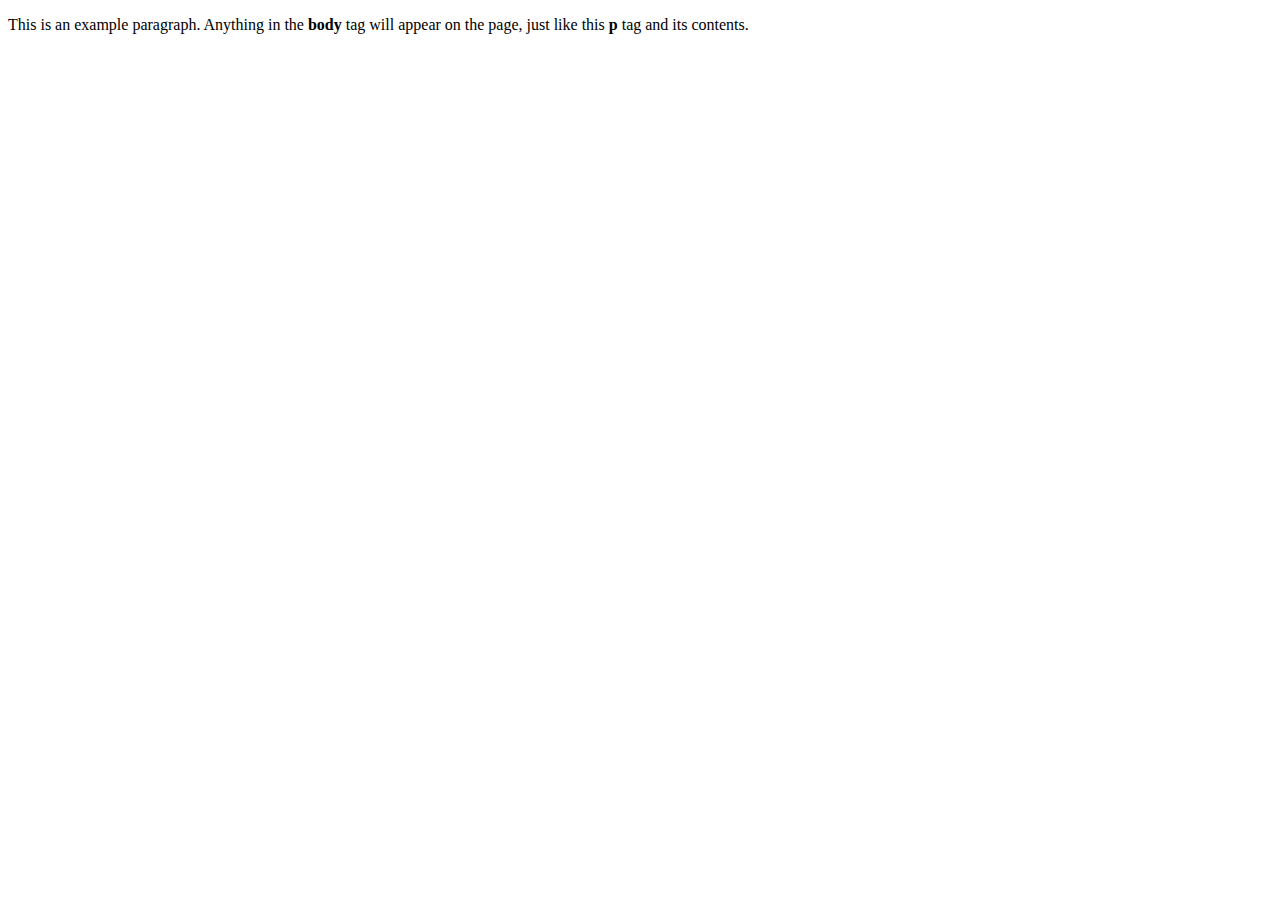
==== index.html @ 2b43e1be "Create index.html" ====
<!doctype html>
<html>
  <head>
    <title>This is the title of the webpage!</title>
  </head>
  <body>
    <p>This is an example paragraph. Anything in the <strong>body</strong> tag will appear on the page, just like this <strong>p</strong> tag and its contents.</p>
  </body>
</html>
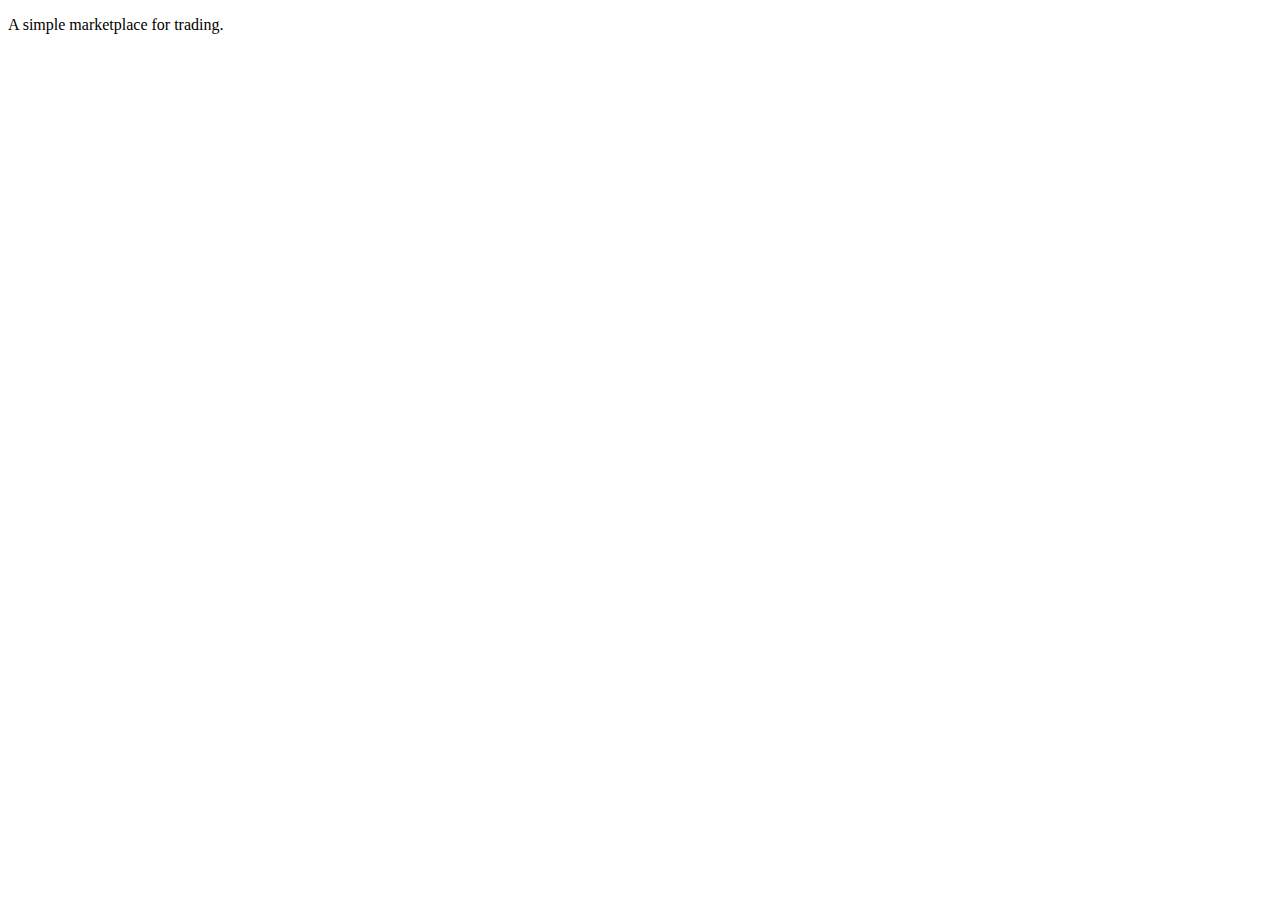
==== commit d152c133: "Update index.html" ====
--- a/index.html
+++ b/index.html
@@ -1,9 +1,16 @@
 <!doctype html>
 <html>
   <head>
-    <title>This is the title of the webpage!</title>
+    <title>Dome Market</title>
   </head>
   <body>
-    <p>This is an example paragraph. Anything in the <strong>body</strong> tag will appear on the page, just like this <strong>p</strong> tag and its contents.</p>
+    <p>A simple marketplace for trading.</p>
+  <script language="javascript" type="text/javascript">
+	now = Date();
+	localtime = now.toString();
+	utctime = now.toGMTString();
+	document.write("<b>Helyi idő:</b> " + localtime + "<BR>");
+	document.write("<b>UTC idő:</b> " + utctime);
+	</script>
   </body>
 </html>
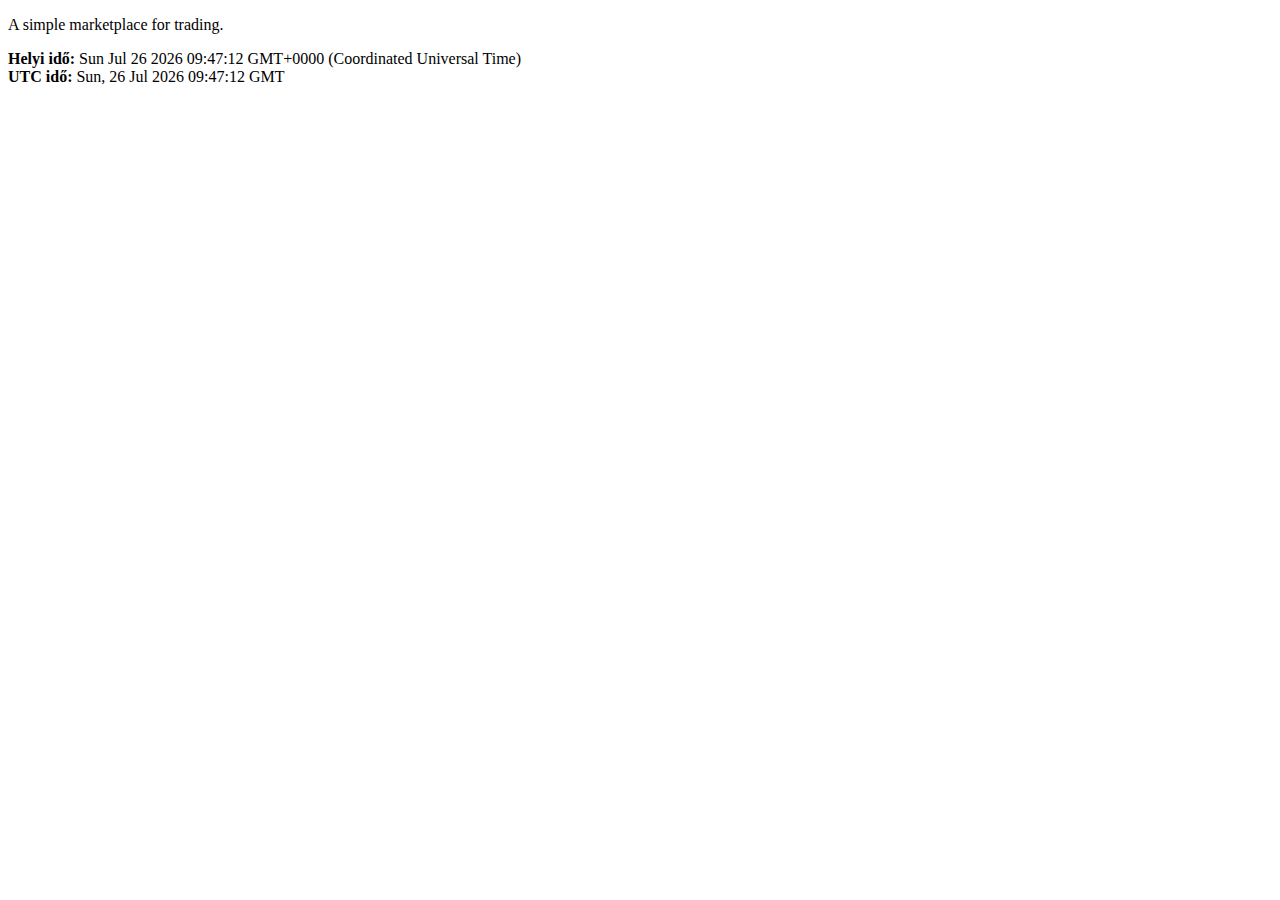
==== commit a2dfbe51: "Update index.html" ====
--- a/index.html
+++ b/index.html
@@ -6,7 +6,7 @@
   <body>
     <p>A simple marketplace for trading.</p>
   <script language="javascript" type="text/javascript">
-	now = Date();
+	now = new Date();
 	localtime = now.toString();
 	utctime = now.toGMTString();
 	document.write("<b>Helyi idő:</b> " + localtime + "<BR>");
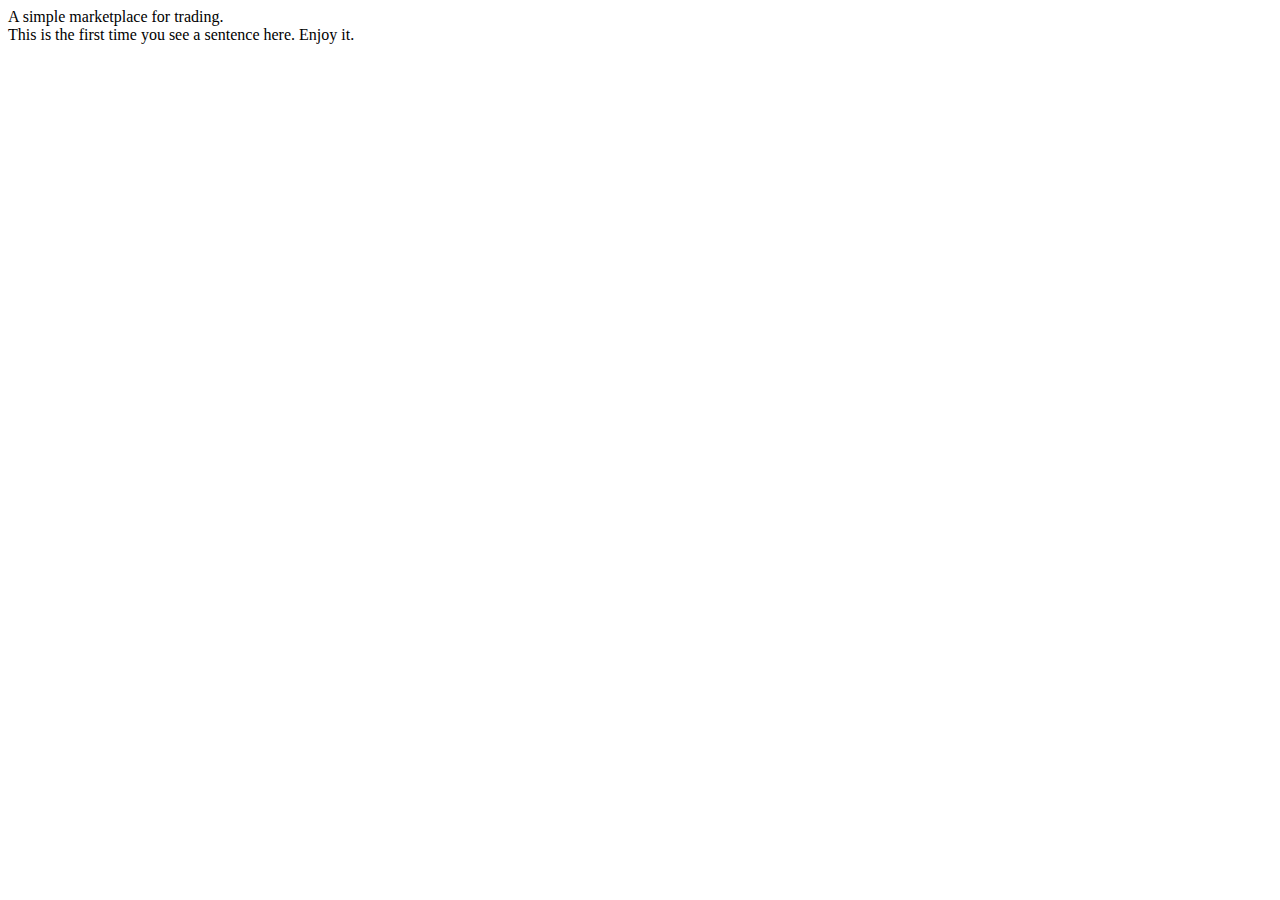
==== commit 10ac2124: "Update index.html" ====
--- a/index.html
+++ b/index.html
@@ -4,13 +4,19 @@
     <title>Dome Market</title>
   </head>
   <body>
-    <p>A simple marketplace for trading.</p>
-  <script language="javascript" type="text/javascript">
-	now = new Date();
-	localtime = now.toString();
-	utctime = now.toGMTString();
-	document.write("<b>Helyi idő:</b> " + localtime + "<BR>");
-	document.write("<b>UTC idő:</b> " + utctime);
-	</script>
+	A simple marketplace for trading.<br>
+	This is the first time you see a sentence here. Enjoy it.<br>
+	
+	<script language="javascript" type="text/javascript">
+	const now = new Date();
+
+	const hours = now.getHours();
+	const mins = now.getMinutes();
+	const secs = now.getSeconds();
+		
+	document.write("<font size=+5>");
+	document.write(hours + " : " + mins + " : " + secs);
+	document.write("</font>");
+		
   </body>
 </html>
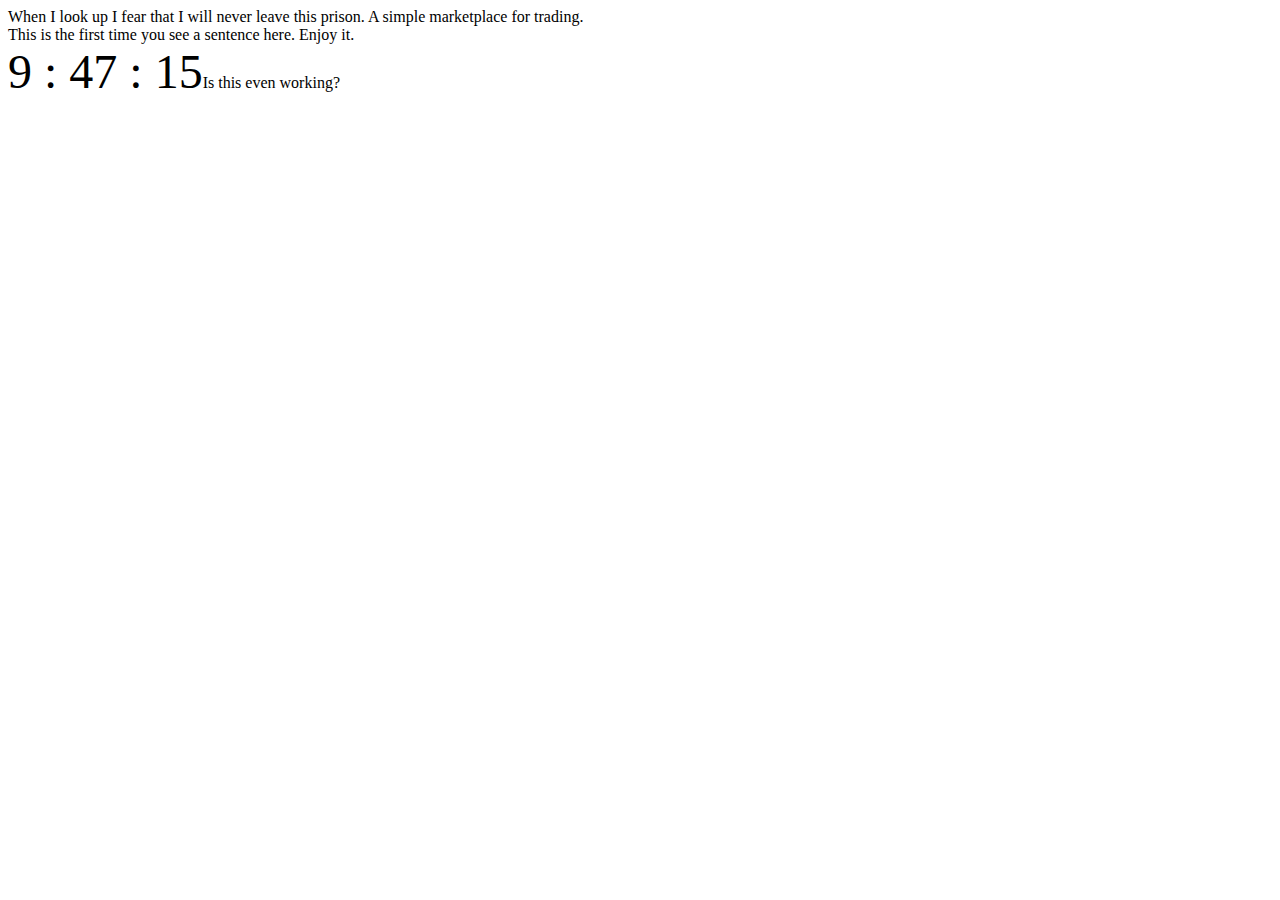
==== commit 20352f53: "Update index.html" ====
--- a/index.html
+++ b/index.html
@@ -4,6 +4,7 @@
     <title>Dome Market</title>
   </head>
   <body>
+	When I look up I fear that I will never leave this prison.
 	A simple marketplace for trading.<br>
 	This is the first time you see a sentence here. Enjoy it.<br>
 	
@@ -17,6 +18,8 @@
 	document.write("<font size=+5>");
 	document.write(hours + " : " + mins + " : " + secs);
 	document.write("</font>");
+	document.write("Is this even working?");
+	  </script>
 		
   </body>
 </html>
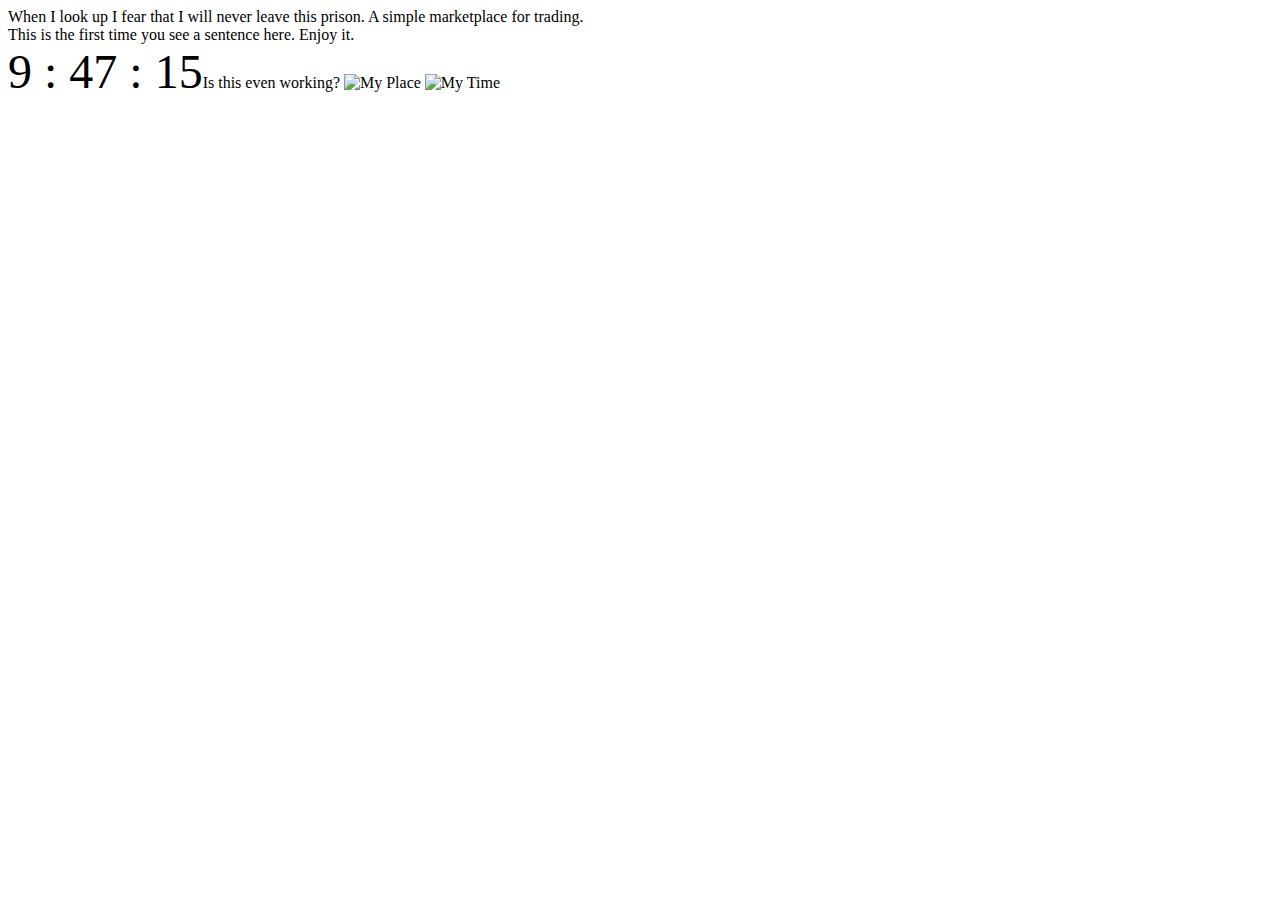
==== commit 22b4f875: "Update index.html" ====
--- a/index.html
+++ b/index.html
@@ -20,6 +20,8 @@
 	document.write("</font>");
 	document.write("Is this even working?");
 	  </script>
-		
-  </body>
+	<img border="0" alt="My Place" src="https://user-images.githubusercontent.com/79037444/109877018-c9483280-7c72-11eb-9e4d-3d9a42e8d1dc.jpg">
+	 <img border="0" alt="My Time" src="https://user-images.githubusercontent.com/79037444/109877021-cb11f600-7c72-11eb-8f8c-bea0c101d765.jpg">
+	
+	</body>
 </html>
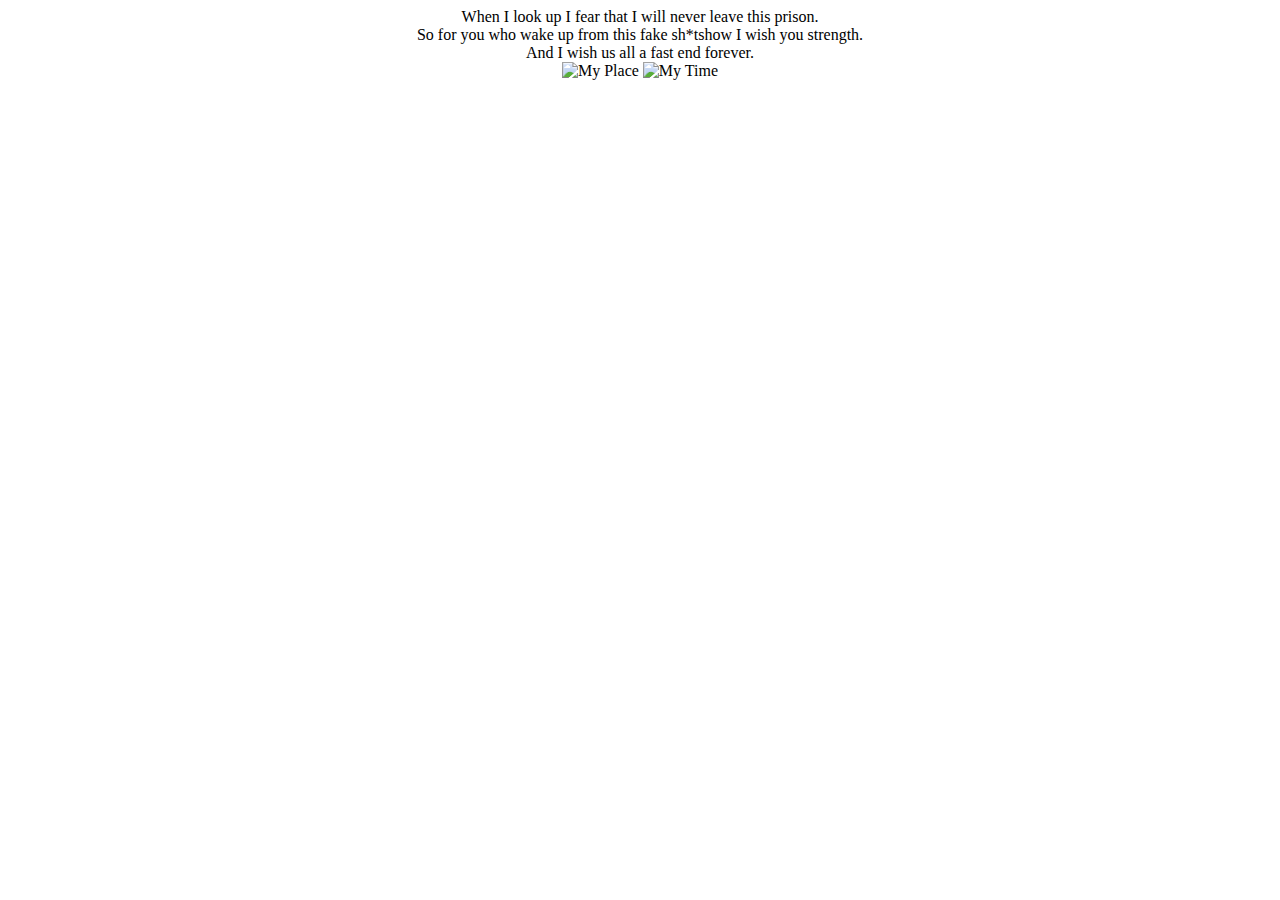
==== commit 47d6cc99: "Create index.html" ====
--- a/index.html
+++ b/index.html
@@ -3,25 +3,13 @@
   <head>
     <title>Dome Market</title>
   </head>
-  <body>
-	When I look up I fear that I will never leave this prison.
-	A simple marketplace for trading.<br>
-	This is the first time you see a sentence here. Enjoy it.<br>
-	
-	<script language="javascript" type="text/javascript">
-	const now = new Date();
+  <body style="text-align: center">
+	When I look up I fear that I will never leave this prison.<br>
+	So for you who wake up from this fake sh*tshow I wish you strength.<br>
+	And I wish us all a fast end forever.<br>
 
-	const hours = now.getHours();
-	const mins = now.getMinutes();
-	const secs = now.getSeconds();
-		
-	document.write("<font size=+5>");
-	document.write(hours + " : " + mins + " : " + secs);
-	document.write("</font>");
-	document.write("Is this even working?");
-	  </script>
-	<img border="0" alt="My Place" src="https://user-images.githubusercontent.com/79037444/109877018-c9483280-7c72-11eb-9e4d-3d9a42e8d1dc.jpg">
-	 <img border="0" alt="My Time" src="https://user-images.githubusercontent.com/79037444/109877021-cb11f600-7c72-11eb-8f8c-bea0c101d765.jpg">
+	<img border="0" alt="My Place" src="ttps://user-images.githubusercontent.com/79037444/109877018-c9483280-7c72-11eb-9e4d-3d9a42e8d1dc.jpg">
+	<img border="0" alt="My Time" src="ttps://user-images.githubusercontent.com/79037444/109877021-cb11f600-7c72-11eb-8f8c-bea0c101d765.jpg">
 	
 	</body>
 </html>
